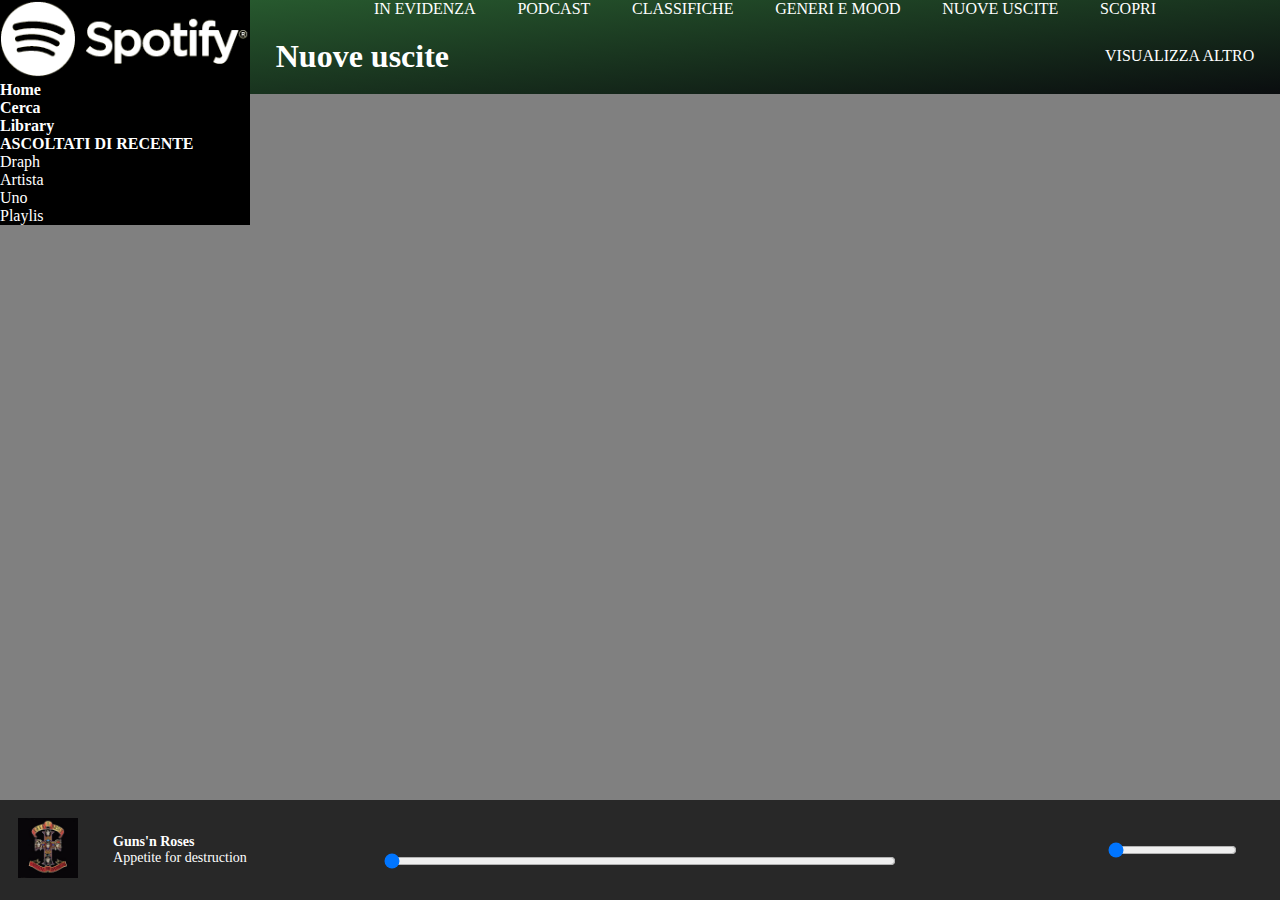
==== debug.html @ 918cf0f5 "Creata una copia di debug per prove flex" ====
<!DOCTYPE html>
<html lang="en" dir="ltr">
  <head>
    <meta charset="utf-8">

    <!-- Font awesome -->
    <link rel="stylesheet" href="https://use.fontawesome.com/releases/v5.8.2/css/all.css" integrity="sha384-oS3vJWv+0UjzBfQzYUhtDYW+Pj2yciDJxpsK1OYPAYjqT085Qq/1cq5FLXAZQ7Ay" crossorigin="anonymous">


    <link rel="stylesheet" href="css/debug-style.css">

    <title>debug</title>
  </head>
  <body>

    <!-- Inserisco il div container di layout -->
    <div class="wrapper">

      <!-- Section di corpo pagina -->
      <div id="section-one">

        <!-- Colonna Nav-bar left -->
        <div id="col-left">

          <div class="">
            <img src="immagini/logo.png" alt="logo">
          </div>

          <!-- Nav bar -->
          <nav>
            <ul>

              <li>
                <i class="fas fa-home"></i>
                <h4>Home</h4>
              </li>

              <li>
                <i class="fas fa-search"></i>
                <h4>Cerca</h4>
              </li>

              <li>
                <i class="fas fa-book-open"></i>
                <h4>Library</h4>
              </li>

            </ul>
          </nav>

          <!-- Cronologia musica -->
          <div id="crono-musica">
            <h4 class="text-uppercase">Ascoltati di recente</h4>

            <p>Draph</p>
            <p>Artista</p>
            <p>Uno</p>
            <p>Playlis</p>
          </div>

          <!-- Area profilo utente -->
          <div class="">

          </div>
        </div>

        <!-- Colonna per contenuti pagina  -->
        <div id="col-right">

          <div class="container">

            <!-- Nav-bar per i contenuti  -->
            <nav id="nav-content">

              <ul class="flex text-uppercase">
                <li>in evidenza</li>
                <li>podcast</li>
                <li>classifiche</li>
                <li>generi e mood</li>
                <li>nuove uscite</li>
                <li>scopri</li>

              </ul>

            </nav>

          </div>


            <!-- Sezione 1 Scelti per l'utente -->
            <section id="sezione_1">


              <div class="my-container">


                  <!-- Title -->
                  <div class="title-box">

                    <h1>Nuove uscite</h1>
                    <p class="text-uppercase">visualizza altro</p>

                  </div>


              </div>

            </section>

            <!-- Sezione 2 Ascoltati di recente  -->
            <section id="sezione_2">

            </section>

            <!-- Sezione 3 Nuovi Album -->
            <section id="sezione_3">

            </section>







        </div>


      </div>

      <!-- Section della barra footer -->
      <div id="section-two">

        <!-- Sezine musica in riproduzione -->
        <div class="play-now">

          <!-- Musica in riproduzine -->
          <div class="album">
            <img src="immagini/appetite-for-destruction.jpeg" alt="album">
          </div>

          <!-- Titolo canzone in ascolto -->
          <div class="title-song">
            <h4>Guns'n Roses</h4>
            <p>Appetite for destruction</p>
          </div>

          <!-- Logo aggingi ai preferiti -->
          <div class="add-pref">
            <i class="far fa-heart"></i>
          </div>

        </div>

        <!-- Player per la musica -->
        <div class="music-player">

          <div class="player-controls">

            <i class="fas fa-random"></i>
            <i class="fas fa-step-backward"></i>
            <i class="far fa-play-circle fa-2x"></i>
            <i class="fas fa-step-forward"></i>
            <i class="fas fa-redo-alt"></i>

          </div>
          <input type="range" step="any" id="$seekbar" value="0">

        </div>

        <!-- Audio control -->
        <div class="audio-control">

          <i class="fas fa-volume-down fa-2x"></i>
          <input type="range" step="any" id="$seekbar" value="0">

        </div>

      </div>

    </div>

  </body>
</html>
---- css/debug-style.css ----
*{
  margin: 0;
  padding: 0;
}

body{
  color: white;
}

.text-uppercase{
  text-transform: uppercase;
}

.capitalize{
  text-transform: capitalize;
}

.text-center{
  text-align: center;
}

body ul li {
  list-style: none;
}


/* Regole Layout */
.wrapper{
  width: 100vw;
  height: 100vh;
  background: grey;
}

.my-container{
  height: 100%;
  max-width: 95%;
  min-width: 90%;
  margin: 0 auto;
}

.flex-between{
  display: flex;
  justify-content: space-between;
}

.title-box{
  display: flex;
  justify-content: space-between;
  align-items: center;
  padding: 2% 0;
}

#section-one{
  width: 100%;
  height: calc( 100% - 100px);
}

#section-two{
  width: 100%;
  height: 100px;
  background: #282828;
}


/* Regole nav sinistra */
#col-left{
  width: 250px;
  height: auto;
  background: black;
  float: left;
  display: flex;
  flex-direction: column;
  overflow: auto;
}

#col-left ul li h4 {
  display: inline-block;
}

#col-left div:last-child {
  align-items: flex-end;

}

#col-left img {
  max-width: 100%;
}


/* Regole per il corpo principale di pagina */
#col-right{
  width: calc(100% - 250px);
  max-height: 100%;
  background-image: linear-gradient(to bottom right, #27592E, #0A0D0F);
  float: left;
  overflow: auto;
}

#col-right #nav-content ul{
  max-width: 80%;
  margin: auto;
  display: flex;
  justify-content: space-around;
  flex-wrap: wrap;
}

/* Regole per griglia immagini album e titolo */
#col-right [class*="col-"]{
  min-width: 100px;
  max-width: 200px;

}

#col-right img {
  max-width: 100%;
  height: auto;
}

/* Responsive colonne */

/* Extra small devices (portrait phones, less than 576px) */
@media screen and (max-width: 575.98px) {
  #col-left{
    width: 50px;
  }

  #col-right{
    width: calc(100% - 50px);
  }
}

/* Small devices (landscape phones, less than 768px) */
@media (max-width: 767.98px) {
  #col-left{
    width: 50px;
  }

  #col-right{
    width: calc(100% - 50px);
  }
 }



/* Regole per la Section del Player */
#section-two{
  font-size: 14px;
  display: flex;
  justify-content: space-between;
  align-items: center;
}

#section-two .play-now,
#section-two .audio-control{
  width: 300px;
  display: flex;
  justify-content: space-around;
  align-items: center;
}

#section-two .play-now img{
  max-width: 60px;
  height: 60px;
}

#section-two .music-player{
  width: 40%;
  height: 60%;
  text-align: center;
  display: flex;
  flex-direction: column;
  justify-content: space-around;
}

#section-two .player-controls{
  width: 80%;
  margin: 0 auto;
  display: flex;
  align-items: center;
  justify-content: space-around;
}
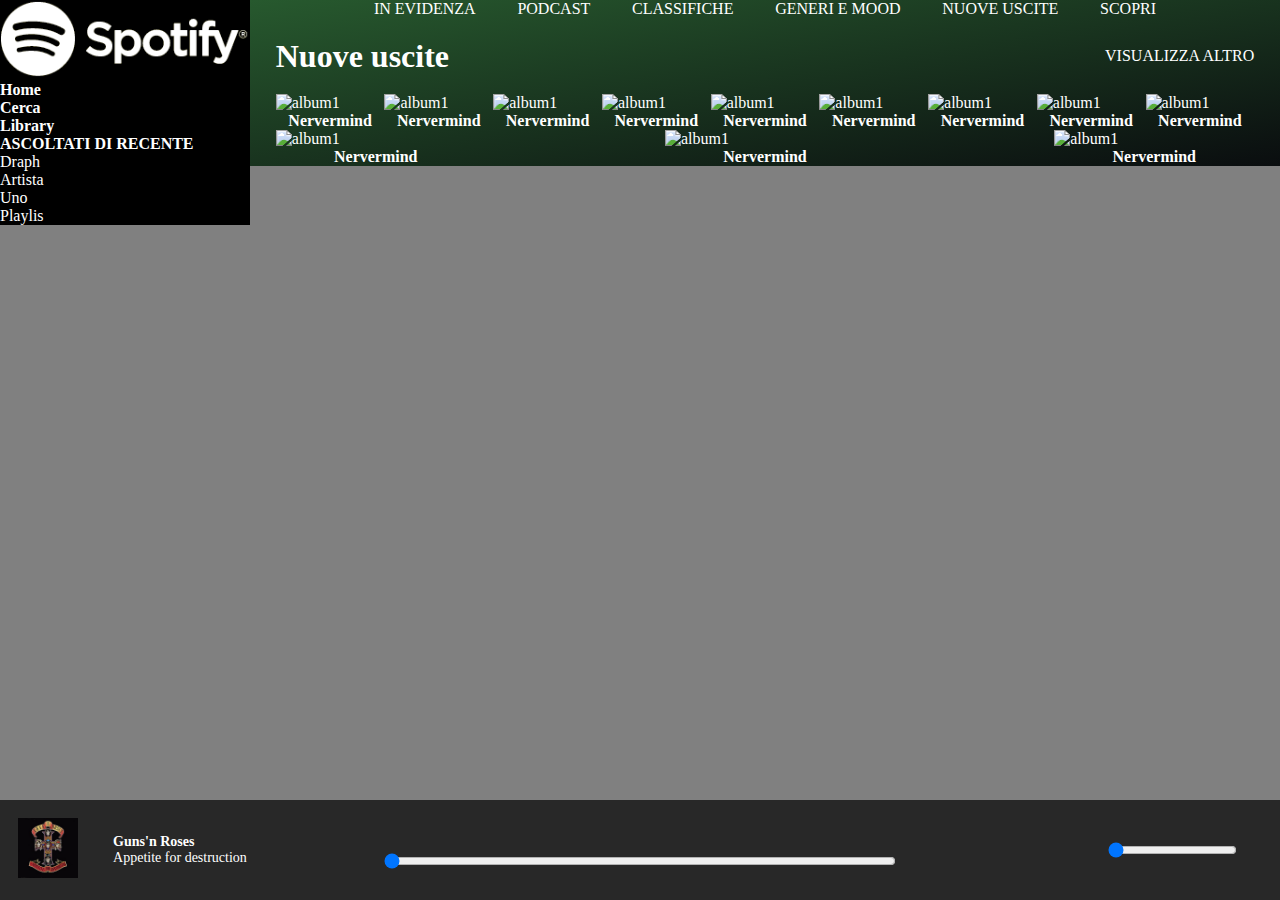
==== commit 640aa5c1: "SEzione responsive immagini agiustata, ma da completare" ====
--- a/debug.html
+++ b/debug.html
@@ -102,6 +102,95 @@
 
                   </div>
 
+                  <div class="music">
+
+                    <div class="music-items">
+
+                      <img src="immagini/nervermind.png" alt="album1">
+                      <h4 class="capitalize text-center">nervermind</h4>
+
+                    </div>
+
+                    <div class="music-items">
+
+                      <img src="immagini/nervermind.png" alt="album1">
+                      <h4 class="capitalize text-center">nervermind</h4>
+
+                    </div>
+
+                    <div class="music-items">
+
+                      <img src="immagini/nervermind.png" alt="album1">
+                      <h4 class="capitalize text-center">nervermind</h4>
+
+                    </div>
+
+                    <div class="music-items">
+
+                      <img src="immagini/nervermind.png" alt="album1">
+                      <h4 class="capitalize text-center">nervermind</h4>
+
+                    </div>
+
+                    <div class="music-items">
+
+                      <img src="immagini/nervermind.png" alt="album1">
+                      <h4 class="capitalize text-center">nervermind</h4>
+
+                    </div>
+
+                    <div class="music-items">
+
+                      <img src="immagini/nervermind.png" alt="album1">
+                      <h4 class="capitalize text-center">nervermind</h4>
+
+                    </div>
+
+                    <div class="music-items">
+
+                      <img src="immagini/nervermind.png" alt="album1">
+                      <h4 class="capitalize text-center">nervermind</h4>
+
+                    </div>
+
+                    <div class="music-items">
+
+                      <img src="immagini/nervermind.png" alt="album1">
+                      <h4 class="capitalize text-center">nervermind</h4>
+
+                    </div>
+
+                    <div class="music-items">
+
+                      <img src="immagini/nervermind.png" alt="album1">
+                      <h4 class="capitalize text-center">nervermind</h4>
+
+                    </div>
+
+                    <div class="music-items">
+
+                      <img src="immagini/nervermind.png" alt="album1">
+                      <h4 class="capitalize text-center">nervermind</h4>
+
+                    </div>
+
+                    <div class="music-items">
+
+                      <img src="immagini/nervermind.png" alt="album1">
+                      <h4 class="capitalize text-center">nervermind</h4>
+
+                    </div>
+
+                    <div class="music-items">
+
+                      <img src="immagini/nervermind.png" alt="album1">
+                      <h4 class="capitalize text-center">nervermind</h4>
+
+                    </div>
+
+
+                  </div>
+
 
               </div>
 
--- a/css/debug-style.css
+++ b/css/debug-style.css
@@ -105,7 +105,16 @@
 }
 
 /* Regole per griglia immagini album e titolo */
-#col-right [class*="col-"]{
+#col-right .music{
+  display: flex;
+  justify-content: space-between;
+  flex-wrap: wrap;
+
+
+}
+
+#col-right .music-items{
+  flex-grow: 1;
   min-width: 100px;
   max-width: 200px;
 
